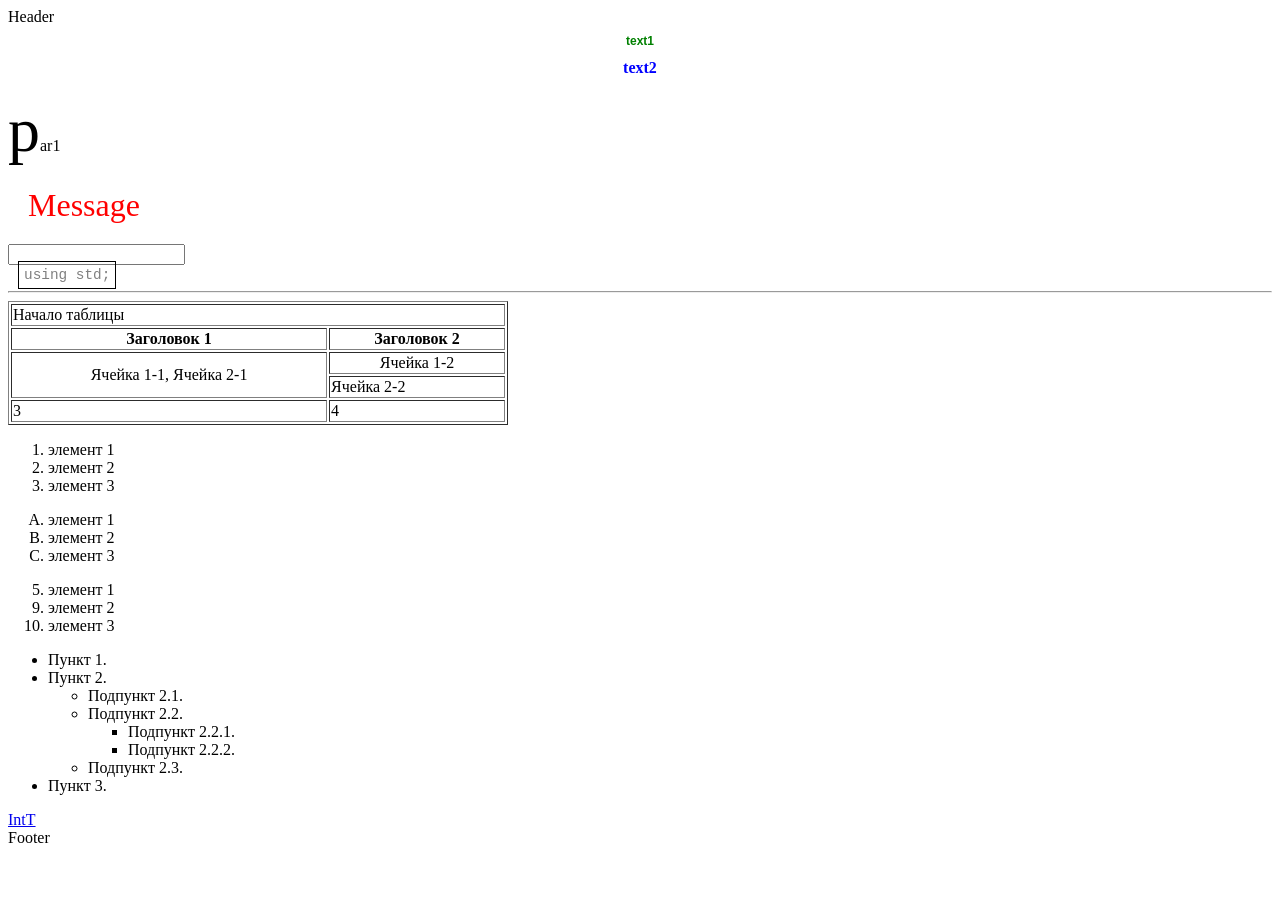
==== index.html @ a74085ed "Rename it.html to index.html" ====
<!DOCTYPE html>
<html lang=ru>
  <head>
    <meta charset="utf-8">
    <title>IntT</title>
    <link rel="stylesheet" href="it.css">
  </head>
  <body>

    <header>
      Header
    </header>

    <h1 style="font-size: 75%" title="Hint">text1</h1>
    <h1 id="spech1">text2</h1>
    <p>par1</p>
    <div class="mes1 warn">
      Message
    </div>

   <form action="#" method="get">
     <input type="text" required>
   </form>
   <code>using std;</code>
   <hr>


    <table width="500" border="1">
    <tr> <td colspan="2">Начало таблицы</td> </tr>
    <tr>
    <th>Заголовок 1</th>
    <th>Заголовок 2</th>
    </tr>
    <tr align="center">
    <td rowspan=2 align="center">Ячейка 1-1, Ячейка 2-1</td>
    <td>Ячейка 1-2</td>
    </tr>
    <tr>
    <td>Ячейка 2-2</td>
    </tr>
    <tr>
      <td>3</td>
      <td>4</td>
    </tr>
    </table>

  <ol>
  <li>элемент 1</li>
  <li>элемент 2</li>
  <li>элемент 3</li>
  </ol>
  <ol type="A">
  <li>элемент 1</li>
  <li>элемент 2</li>
  <li>элемент 3</li>
  </ol>
  <ol start="5">
  <li>элемент 1</li>
  <li value="9">элемент 2</li>
  <li>элемент 3</li>
  </ol>

 <ul>
 <li>Пункт 1.</li>
 <li>Пункт 2.
 <ul>
 <li>Подпункт 2.1.</li>
 <li>Подпункт 2.2.
 <ul>
 <li>Подпункт 2.2.1.</li>
 <li>Подпункт 2.2.2.</li>
 </ul>
 </li>
 <li>Подпункт 2.3.</li>
 </ul>
 </li>
 <li>Пункт 3.</li>
 </ul>

 <a href="https://knureigs.github.io/itech/" target="_blank">IntT</a>

<footer>
Footer
</footer>

  </body>
</html>
---- it.css ----
h1 {
  color: green;
  font-size: 100%;
  font-family: Arial, Verdana, sans-serif;
  text-align: center;
}
#spech1 {
  color: blue;
  font-family: times;
}
#spech1:hover {
  font-family: cursive;
  border: 1px solid black;
  border-radius: 25px;
  padding: 10px;
}
.mes1 {
  font-size: 200%;
}
.warn {
  color: red;
  margin: 20px;
}
code {
  border: 1px solid black;
  color: gray;
  font-size: 90%;
  font-family: Courier, Arial;
  padding: 5px;
  margin: 10px;
  width: 100%
}
p::first-letter {
  font-size: 400%;
}
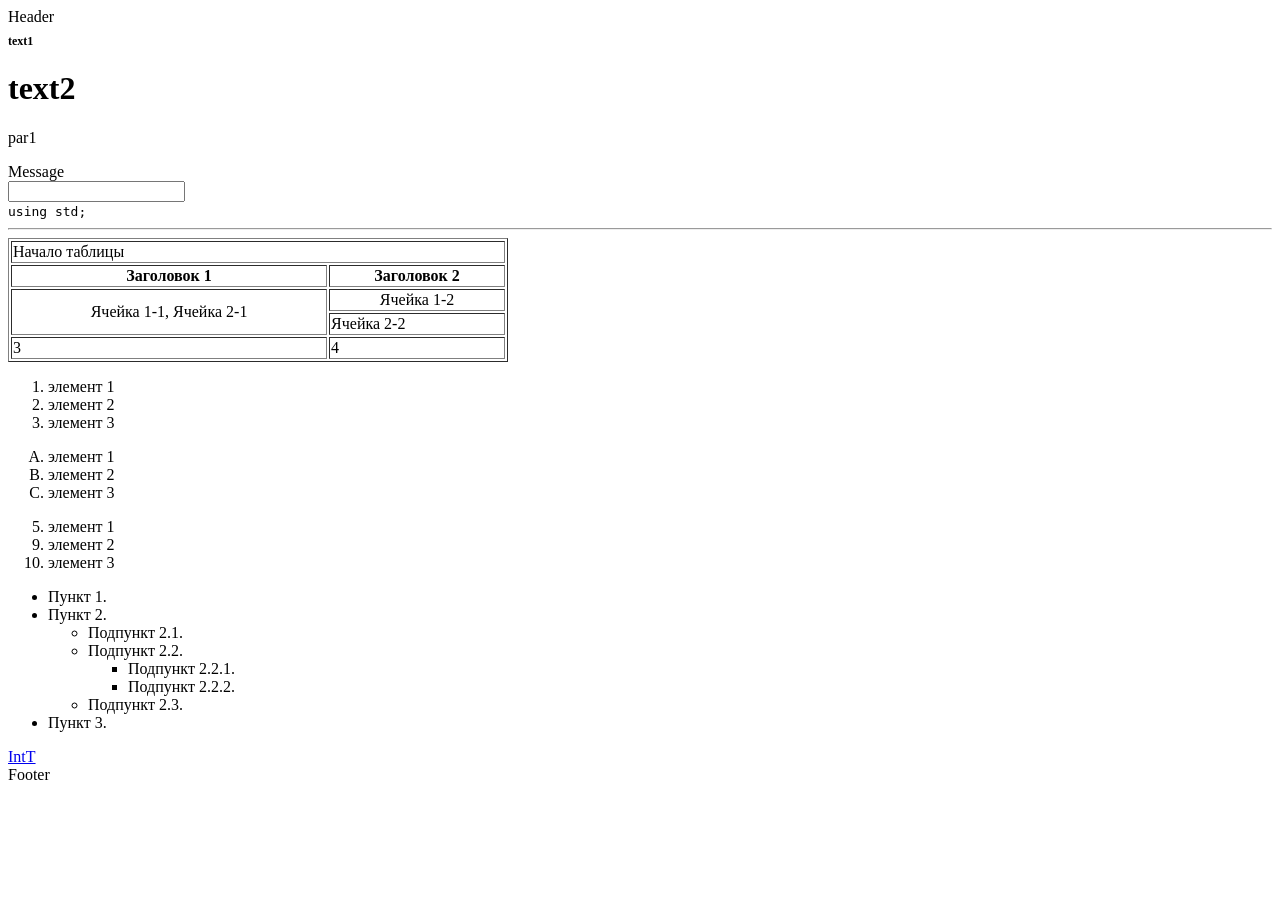
==== commit 150cae4c: "Update index.html" ====
--- a/index.html
+++ b/index.html
@@ -3,7 +3,7 @@
   <head>
     <meta charset="utf-8">
     <title>IntT</title>
-    <link rel="stylesheet" href="it.css">
+    <link rel="stylesheet" href="index.css">
   </head>
   <body>
 
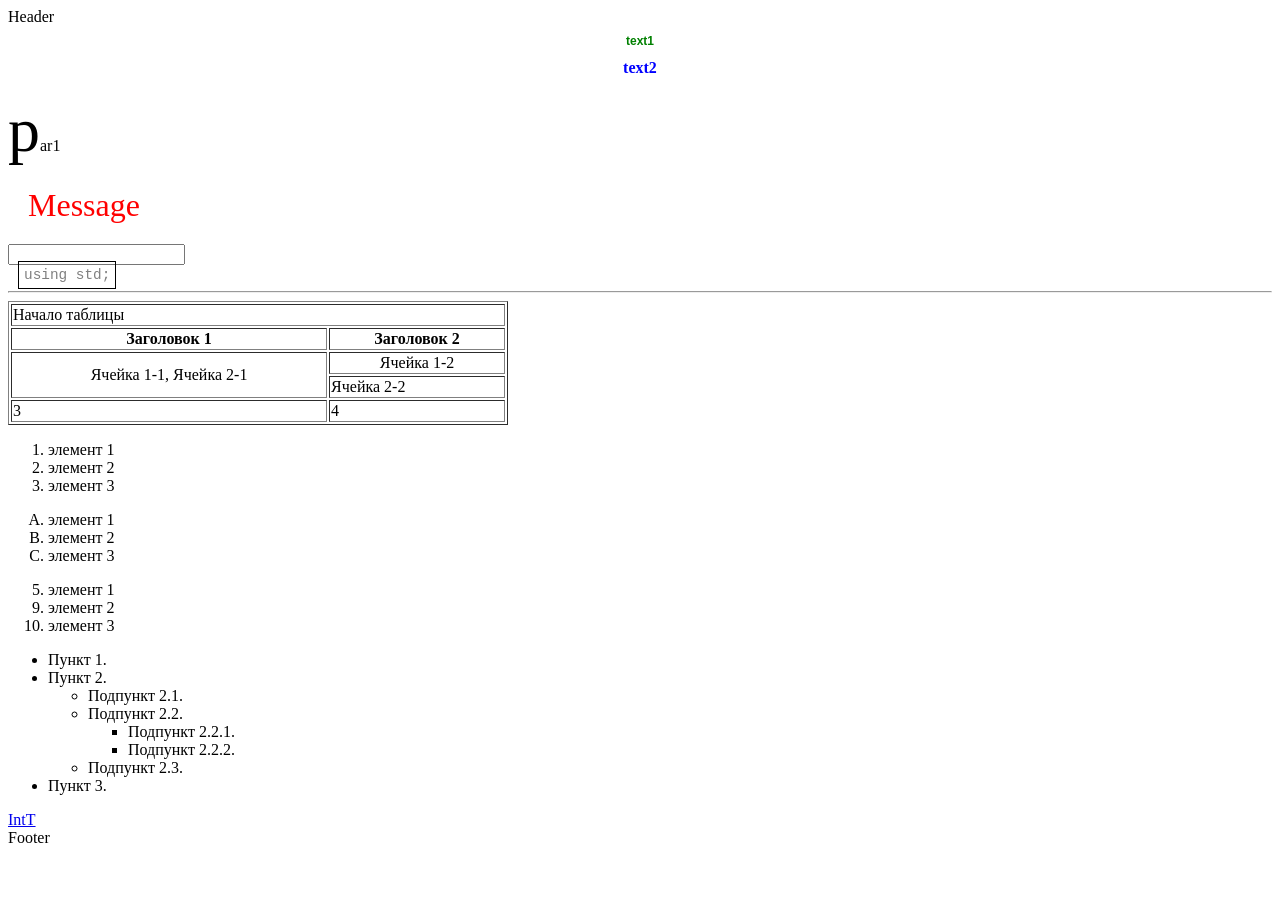
==== commit f996f64f: "Update index.html" ====
--- a/index.html
+++ b/index.html
@@ -3,7 +3,7 @@
   <head>
     <meta charset="utf-8">
     <title>IntT</title>
-    <link rel="stylesheet" href="index.css">
+    <link rel="stylesheet" href="style.css">
   </head>
   <body>
 
--- a/style.css
+++ b/style.css
@@ -0,0 +1,35 @@
+h1 {
+  color: green;
+  font-size: 100%;
+  font-family: Arial, Verdana, sans-serif;
+  text-align: center;
+}
+#spech1 {
+  color: blue;
+  font-family: times;
+}
+#spech1:hover {
+  font-family: cursive;
+  border: 1px solid black;
+  border-radius: 25px;
+  padding: 10px;
+}
+.mes1 {
+  font-size: 200%;
+}
+.warn {
+  color: red;
+  margin: 20px;
+}
+code {
+  border: 1px solid black;
+  color: gray;
+  font-size: 90%;
+  font-family: Courier, Arial;
+  padding: 5px;
+  margin: 10px;
+  width: 100%
+}
+p::first-letter {
+  font-size: 400%;
+}
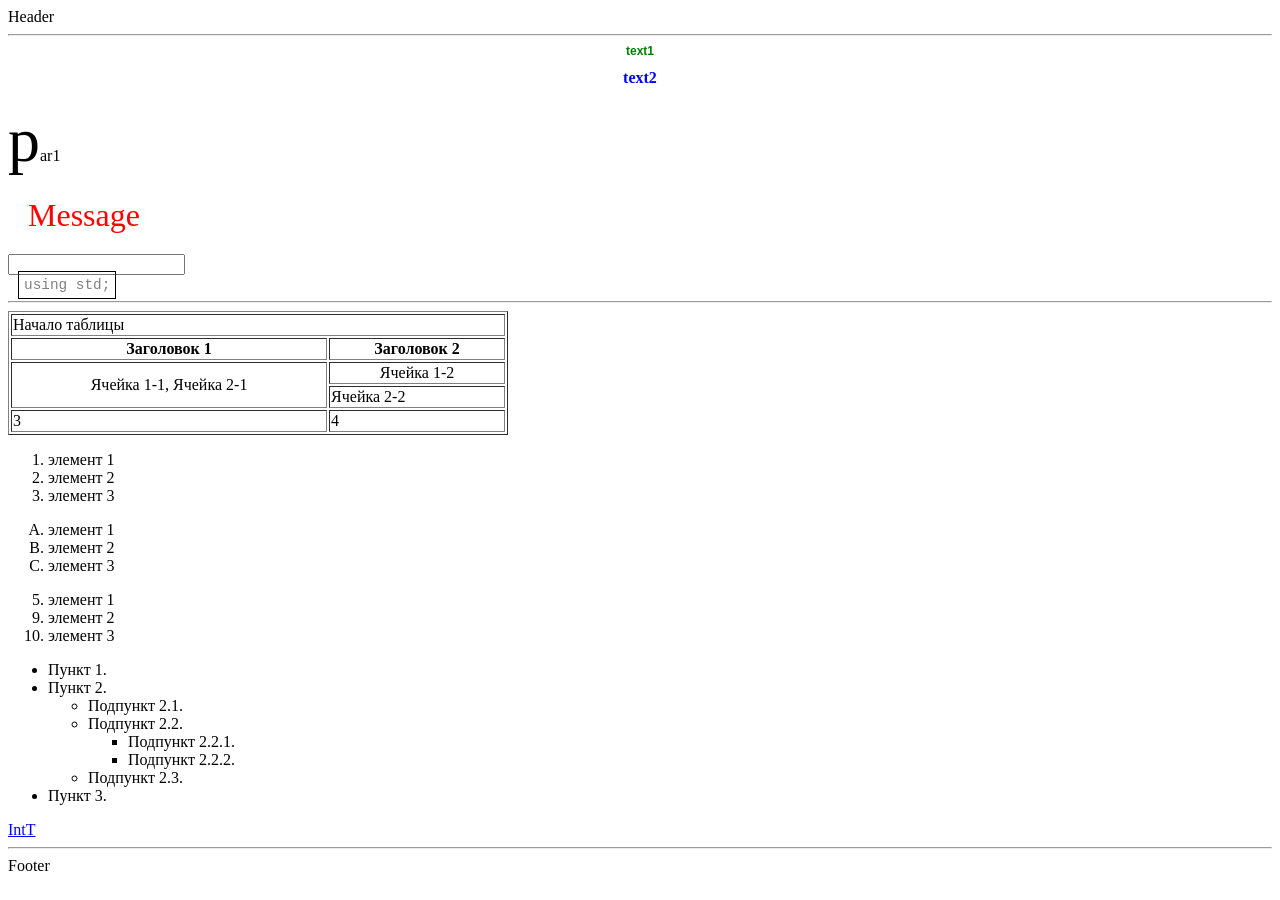
==== commit 4884cf5f: "Update index.html" ====
--- a/index.html
+++ b/index.html
@@ -10,6 +10,7 @@
     <header>
       Header
     </header>
+    <hr>
 
     <h1 style="font-size: 75%" title="Hint">text1</h1>
     <h1 id="spech1">text2</h1>
@@ -79,6 +80,7 @@
 
  <a href="https://knureigs.github.io/itech/" target="_blank">IntT</a>
 
+<hr>
 <footer>
 Footer
 </footer>
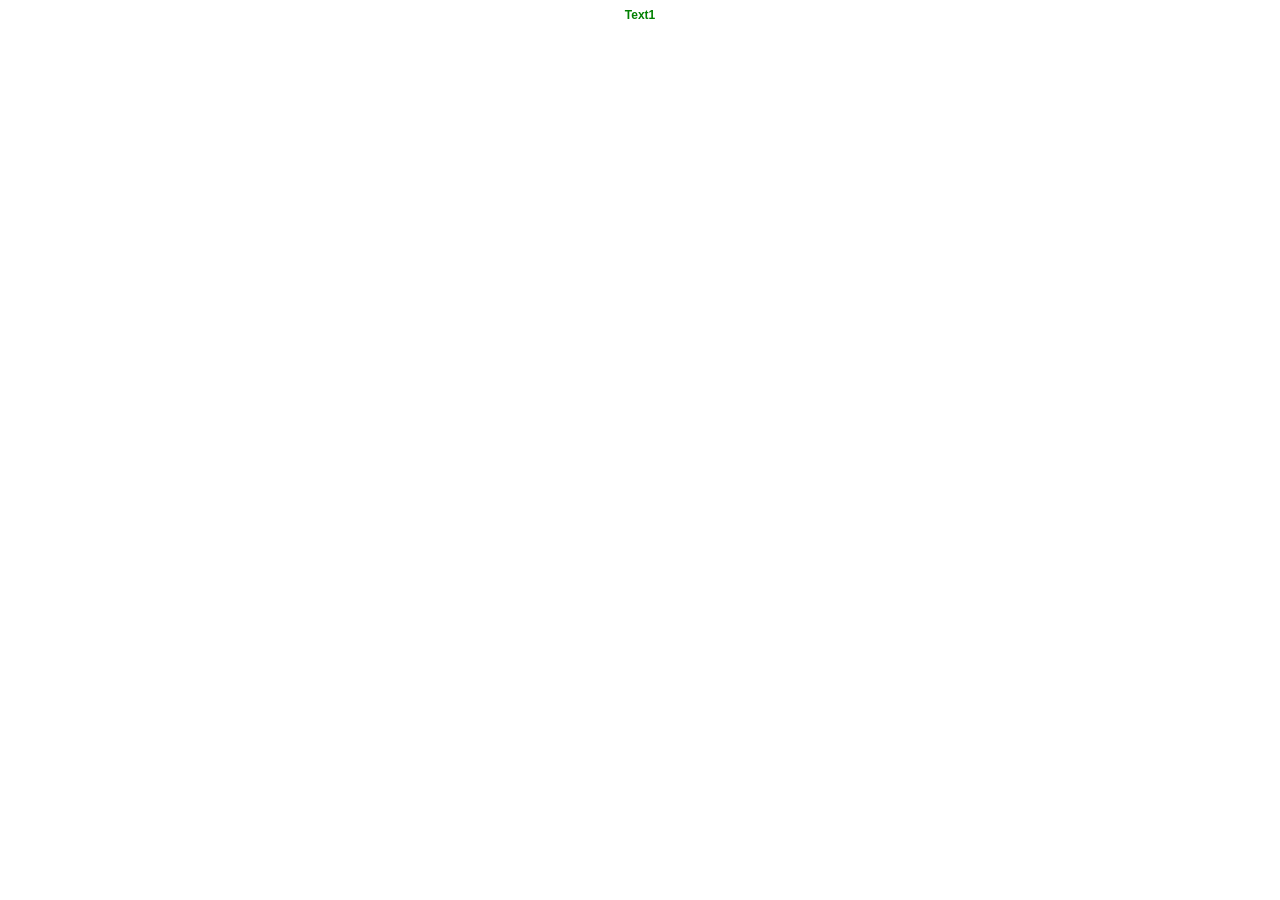
==== commit 0e528d04: "Update index.html" ====
--- a/index.html
+++ b/index.html
@@ -7,83 +7,7 @@
   </head>
   <body>
 
-    <header>
-      Header
-    </header>
-    <hr>
-
-    <h1 style="font-size: 75%" title="Hint">text1</h1>
-    <h1 id="spech1">text2</h1>
-    <p>par1</p>
-    <div class="mes1 warn">
-      Message
-    </div>
-
-   <form action="#" method="get">
-     <input type="text" required>
-   </form>
-   <code>using std;</code>
-   <hr>
-
-
-    <table width="500" border="1">
-    <tr> <td colspan="2">Начало таблицы</td> </tr>
-    <tr>
-    <th>Заголовок 1</th>
-    <th>Заголовок 2</th>
-    </tr>
-    <tr align="center">
-    <td rowspan=2 align="center">Ячейка 1-1, Ячейка 2-1</td>
-    <td>Ячейка 1-2</td>
-    </tr>
-    <tr>
-    <td>Ячейка 2-2</td>
-    </tr>
-    <tr>
-      <td>3</td>
-      <td>4</td>
-    </tr>
-    </table>
-
-  <ol>
-  <li>элемент 1</li>
-  <li>элемент 2</li>
-  <li>элемент 3</li>
-  </ol>
-  <ol type="A">
-  <li>элемент 1</li>
-  <li>элемент 2</li>
-  <li>элемент 3</li>
-  </ol>
-  <ol start="5">
-  <li>элемент 1</li>
-  <li value="9">элемент 2</li>
-  <li>элемент 3</li>
-  </ol>
-
- <ul>
- <li>Пункт 1.</li>
- <li>Пункт 2.
- <ul>
- <li>Подпункт 2.1.</li>
- <li>Подпункт 2.2.
- <ul>
- <li>Подпункт 2.2.1.</li>
- <li>Подпункт 2.2.2.</li>
- </ul>
- </li>
- <li>Подпункт 2.3.</li>
- </ul>
- </li>
- <li>Пункт 3.</li>
- </ul>
-
- <a href="https://knureigs.github.io/itech/" target="_blank">IntT</a>
-
-<hr>
-<footer>
-Footer
-</footer>
-
+    <h1 style="font-size: 75%" title="Hint">Text1</h1>
+    
   </body>
 </html>
--- a/style.css
+++ b/style.css
@@ -26,7 +26,7 @@
   color: gray;
   font-size: 90%;
   font-family: Courier, Arial;
-  padding: 5px;
+  padding: 3px;
   margin: 10px;
   width: 100%
 }
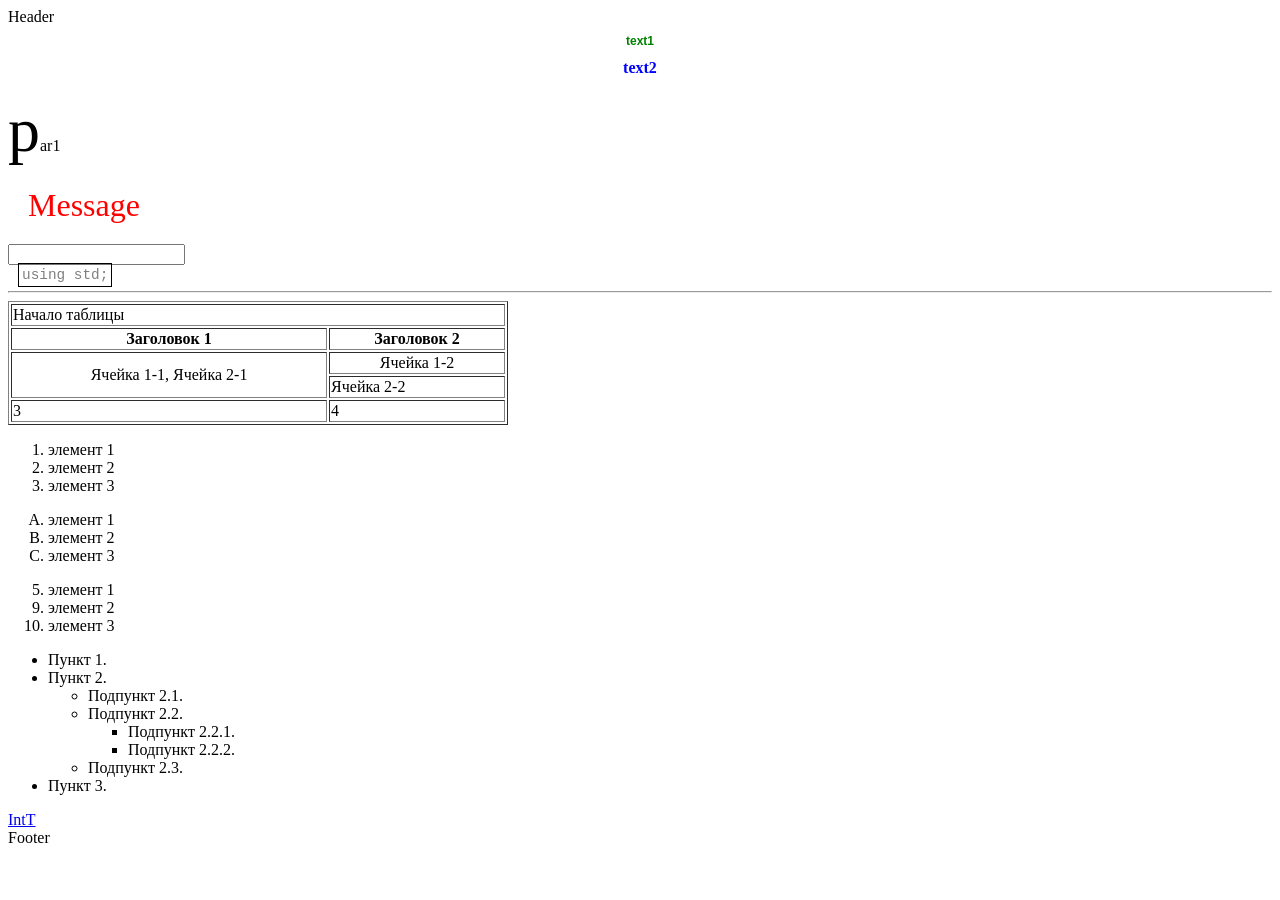
==== commit 9417d29c: "Update and rename it.html to index.html" ====
--- a/index.html
+++ b/index.html
@@ -7,7 +7,81 @@
   </head>
   <body>
 
-    <h1 style="font-size: 75%" title="Hint">Text1</h1>
-    
+    <header>
+      Header
+    </header>
+
+    <h1 style="font-size: 75%" title="Hint">text1</h1>
+    <h1 id="spech1">text2</h1>
+    <p>par1</p>
+    <div class="mes1 warn">
+      Message
+    </div>
+
+   <form action="#" method="get">
+     <input type="text" required>
+   </form>
+   <code>using std;</code>
+   <hr>
+
+
+    <table width="500" border="1">
+    <tr> <td colspan="2">Начало таблицы</td> </tr>
+    <tr>
+    <th>Заголовок 1</th>
+    <th>Заголовок 2</th>
+    </tr>
+    <tr align="center">
+    <td rowspan=2 align="center">Ячейка 1-1, Ячейка 2-1</td>
+    <td>Ячейка 1-2</td>
+    </tr>
+    <tr>
+    <td>Ячейка 2-2</td>
+    </tr>
+    <tr>
+      <td>3</td>
+      <td>4</td>
+    </tr>
+    </table>
+
+  <ol>
+  <li>элемент 1</li>
+  <li>элемент 2</li>
+  <li>элемент 3</li>
+  </ol>
+  <ol type="A">
+  <li>элемент 1</li>
+  <li>элемент 2</li>
+  <li>элемент 3</li>
+  </ol>
+  <ol start="5">
+  <li>элемент 1</li>
+  <li value="9">элемент 2</li>
+  <li>элемент 3</li>
+  </ol>
+
+ <ul>
+ <li>Пункт 1.</li>
+ <li>Пункт 2.
+ <ul>
+ <li>Подпункт 2.1.</li>
+ <li>Подпункт 2.2.
+ <ul>
+ <li>Подпункт 2.2.1.</li>
+ <li>Подпункт 2.2.2.</li>
+ </ul>
+ </li>
+ <li>Подпункт 2.3.</li>
+ </ul>
+ </li>
+ <li>Пункт 3.</li>
+ </ul>
+
+ <a href="https://knureigs.github.io/itech/" target="_blank">IntT</a>
+
+<footer>
+Footer
+</footer>
+
   </body>
 </html>
--- a/style.css
+++ b/style.css
@@ -1,7 +1,7 @@
 h1 {
   color: green;
   font-size: 100%;
-  font-family: Arial, Verdana, sans-serif;
+  font-family: Arial, Verdana;
   text-align: center;
 }
 #spech1 {
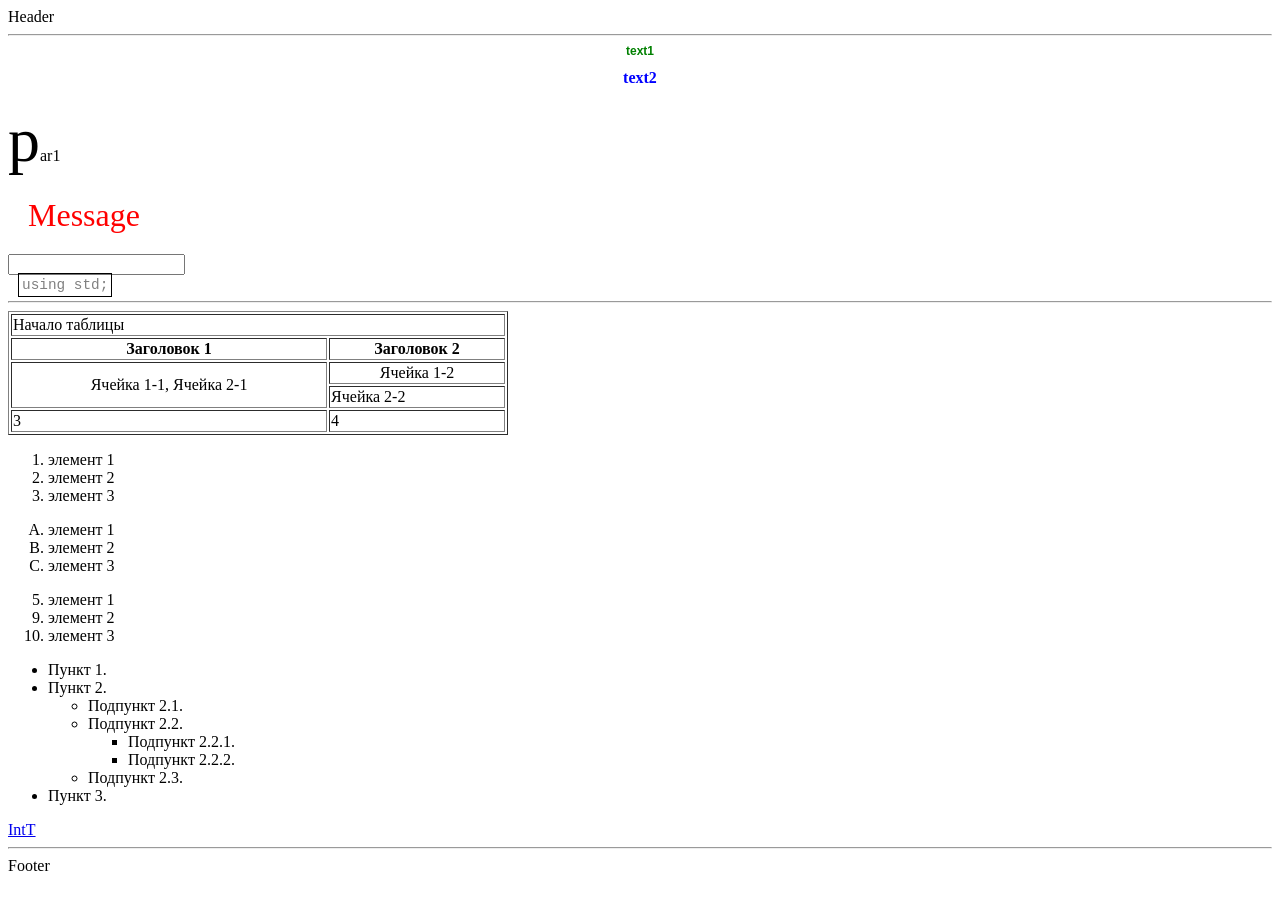
==== commit 1eb3eb07: "Update index.html" ====
--- a/index.html
+++ b/index.html
@@ -10,6 +10,7 @@
     <header>
       Header
     </header>
+    <hr>
 
     <h1 style="font-size: 75%" title="Hint">text1</h1>
     <h1 id="spech1">text2</h1>
@@ -79,6 +80,7 @@
 
  <a href="https://knureigs.github.io/itech/" target="_blank">IntT</a>
 
+<hr>
 <footer>
 Footer
 </footer>
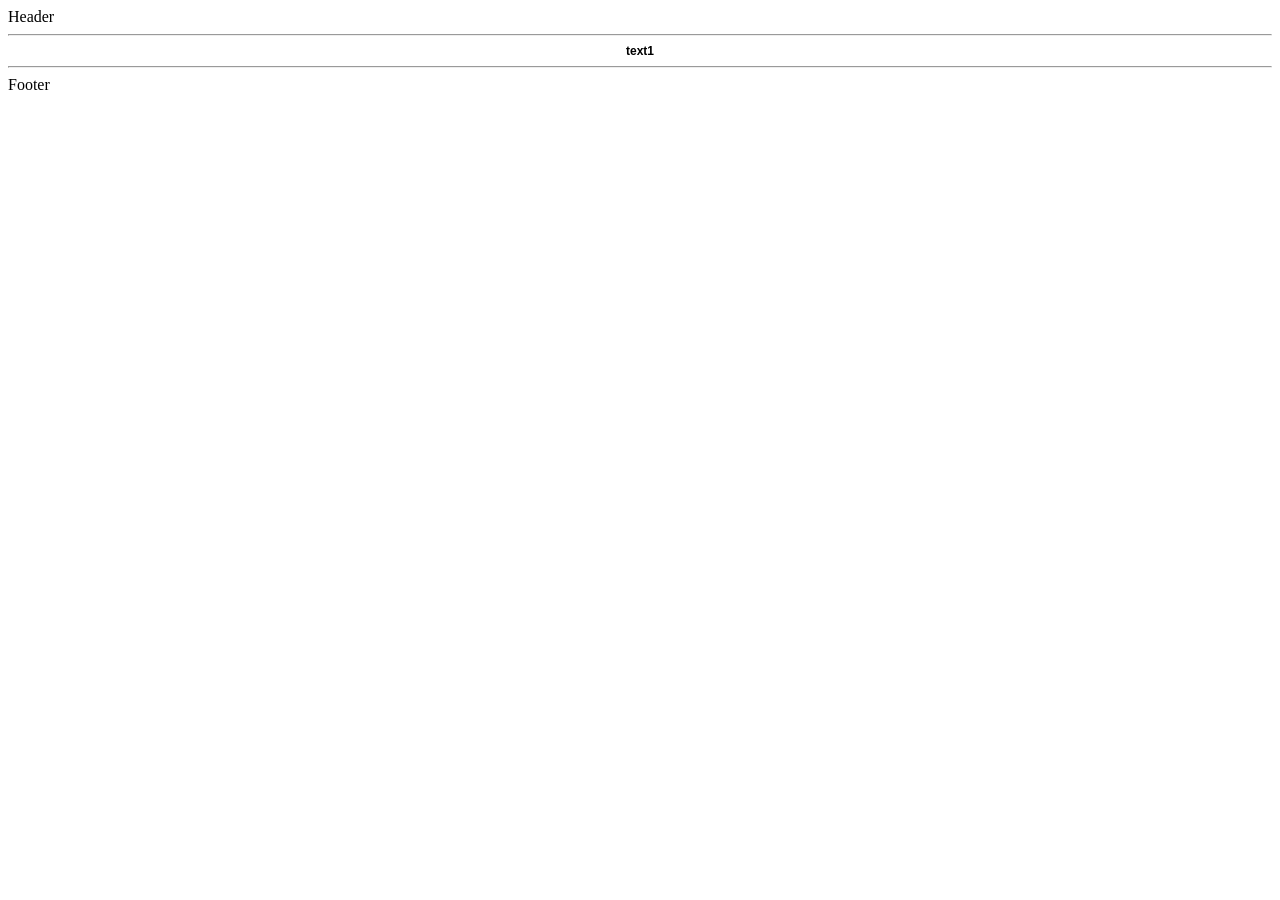
==== commit d8ead233: "Update index.html" ====
--- a/index.html
+++ b/index.html
@@ -2,88 +2,23 @@
 <html lang=ru>
   <head>
     <meta charset="utf-8">
-    <title>IntT</title>
+    <title>Test page</title>
     <link rel="stylesheet" href="style.css">
   </head>
   <body>
 
     <header>
-      Header
+    Header
     </header>
     <hr>
 
     <h1 style="font-size: 75%" title="Hint">text1</h1>
-    <h1 id="spech1">text2</h1>
-    <p>par1</p>
-    <div class="mes1 warn">
-      Message
-    </div>
 
-   <form action="#" method="get">
-     <input type="text" required>
-   </form>
-   <code>using std;</code>
-   <hr>
-
-
-    <table width="500" border="1">
-    <tr> <td colspan="2">Начало таблицы</td> </tr>
-    <tr>
-    <th>Заголовок 1</th>
-    <th>Заголовок 2</th>
-    </tr>
-    <tr align="center">
-    <td rowspan=2 align="center">Ячейка 1-1, Ячейка 2-1</td>
-    <td>Ячейка 1-2</td>
-    </tr>
-    <tr>
-    <td>Ячейка 2-2</td>
-    </tr>
-    <tr>
-      <td>3</td>
-      <td>4</td>
-    </tr>
-    </table>
-
-  <ol>
-  <li>элемент 1</li>
-  <li>элемент 2</li>
-  <li>элемент 3</li>
-  </ol>
-  <ol type="A">
-  <li>элемент 1</li>
-  <li>элемент 2</li>
-  <li>элемент 3</li>
-  </ol>
-  <ol start="5">
-  <li>элемент 1</li>
-  <li value="9">элемент 2</li>
-  <li>элемент 3</li>
-  </ol>
-
- <ul>
- <li>Пункт 1.</li>
- <li>Пункт 2.
- <ul>
- <li>Подпункт 2.1.</li>
- <li>Подпункт 2.2.
- <ul>
- <li>Подпункт 2.2.1.</li>
- <li>Подпункт 2.2.2.</li>
- </ul>
- </li>
- <li>Подпункт 2.3.</li>
- </ul>
- </li>
- <li>Пункт 3.</li>
- </ul>
-
- <a href="https://knureigs.github.io/itech/" target="_blank">IntT</a>
-
-<hr>
-<footer>
-Footer
-</footer>
+    <hr>
+    
+    <footer>
+    Footer
+    </footer>
 
   </body>
 </html>
--- a/style.css
+++ b/style.css
@@ -1,35 +1,5 @@
 h1 {
-  color: green;
   font-size: 100%;
   font-family: Arial, Verdana;
   text-align: center;
 }
-#spech1 {
-  color: blue;
-  font-family: times;
-}
-#spech1:hover {
-  font-family: cursive;
-  border: 1px solid black;
-  border-radius: 25px;
-  padding: 10px;
-}
-.mes1 {
-  font-size: 200%;
-}
-.warn {
-  color: red;
-  margin: 20px;
-}
-code {
-  border: 1px solid black;
-  color: gray;
-  font-size: 90%;
-  font-family: Courier, Arial;
-  padding: 3px;
-  margin: 10px;
-  width: 100%
-}
-p::first-letter {
-  font-size: 400%;
-}
